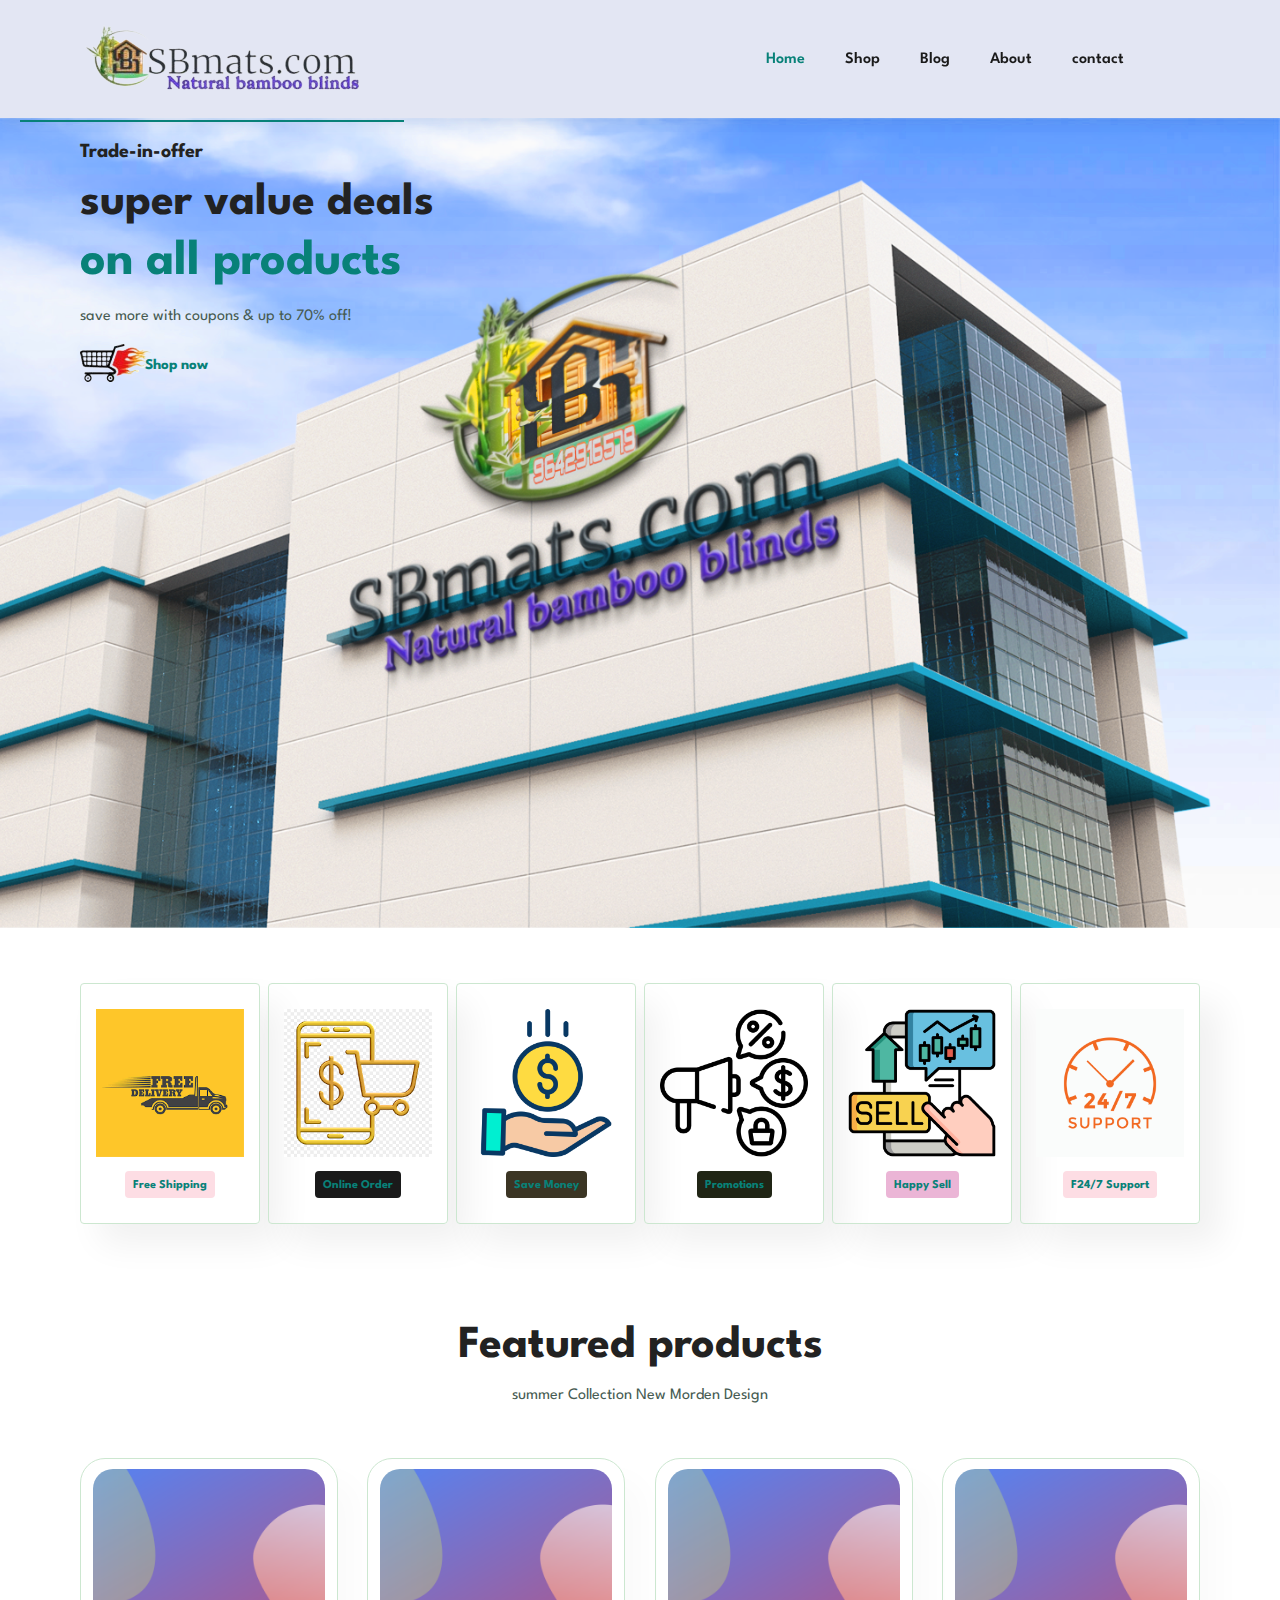
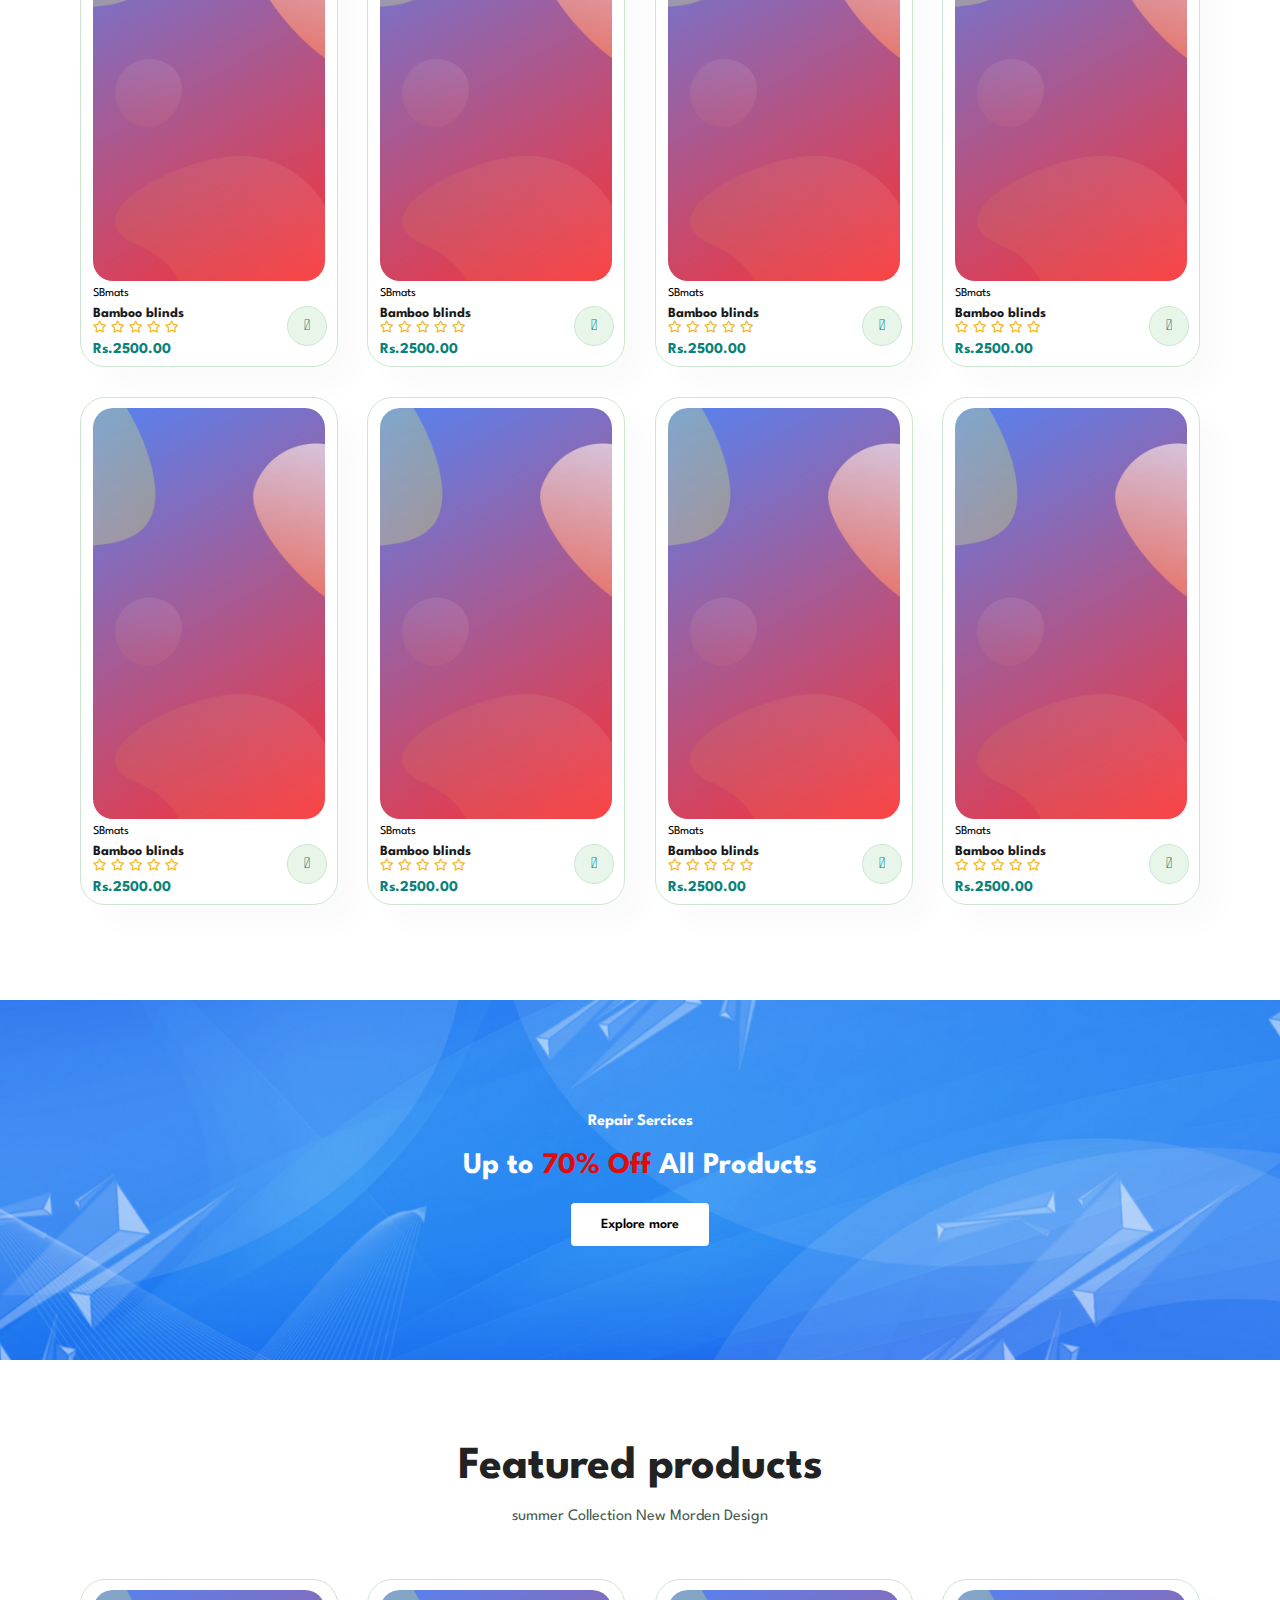
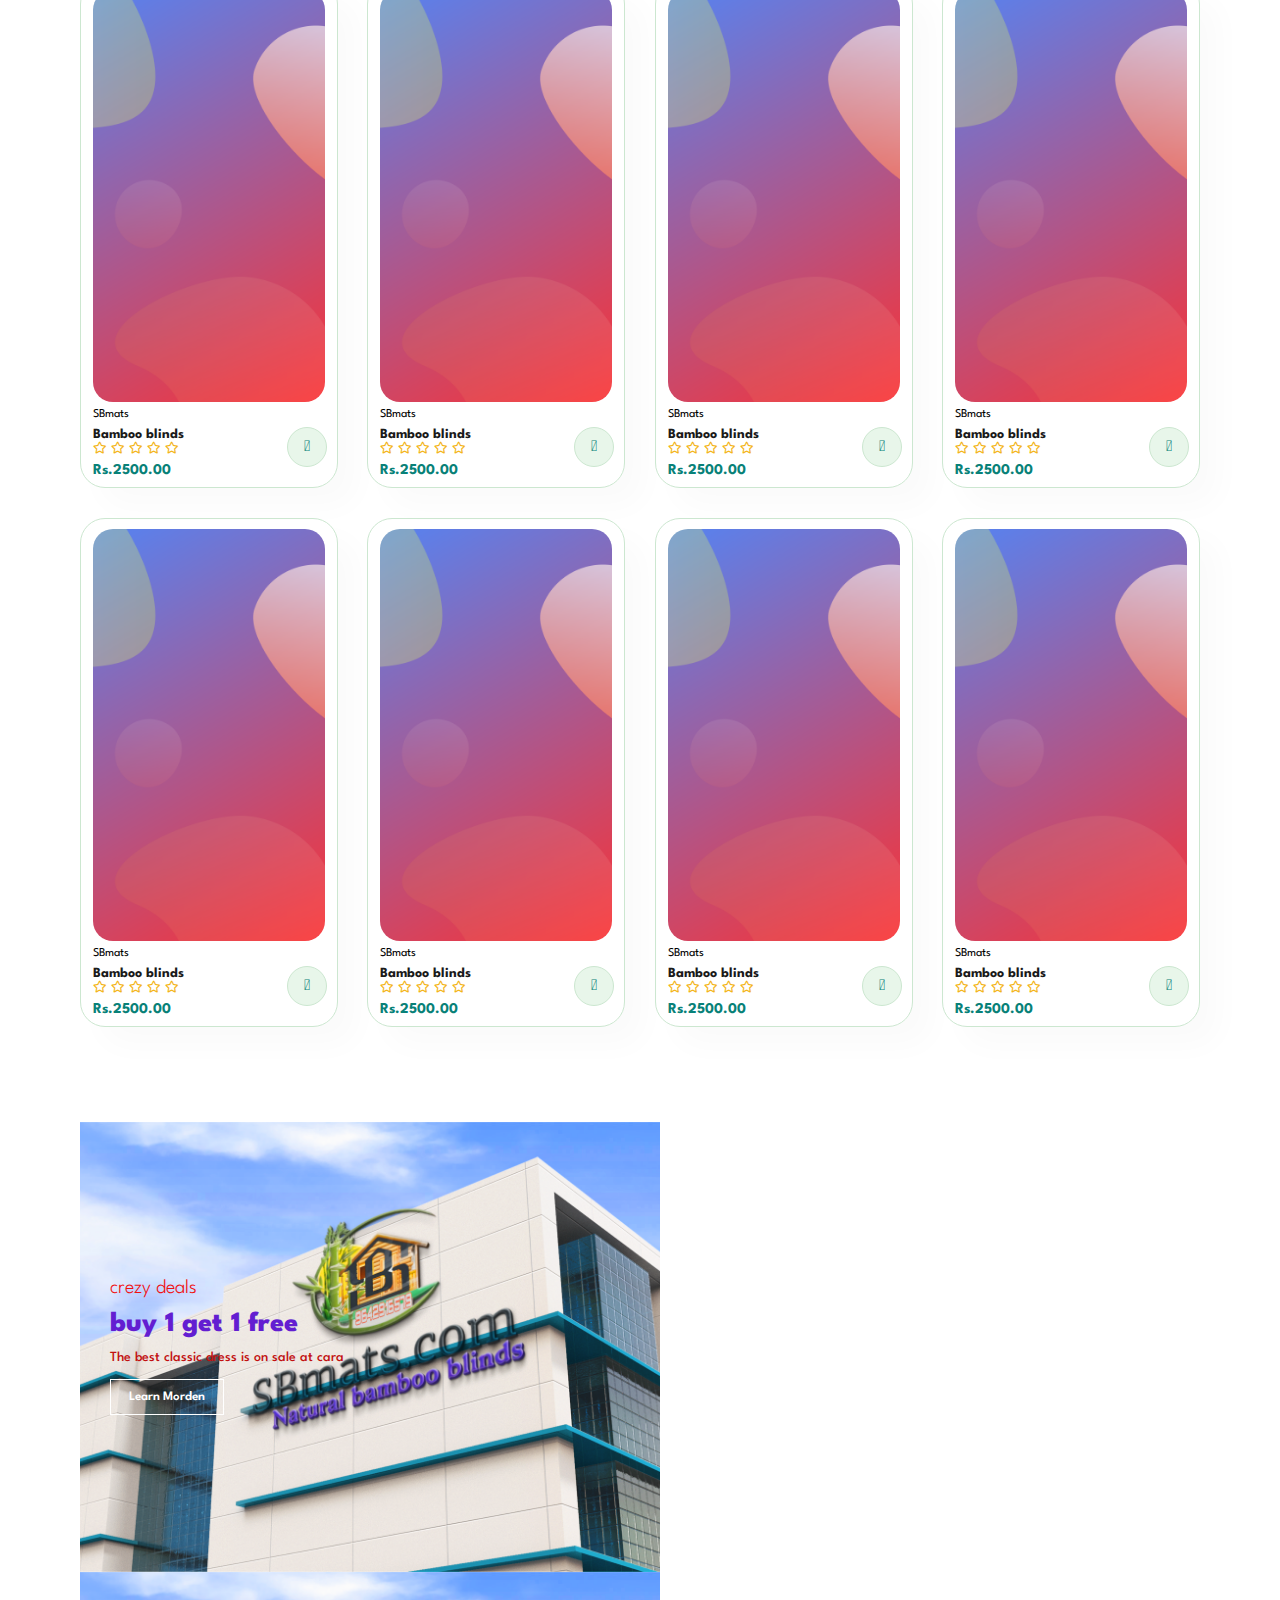
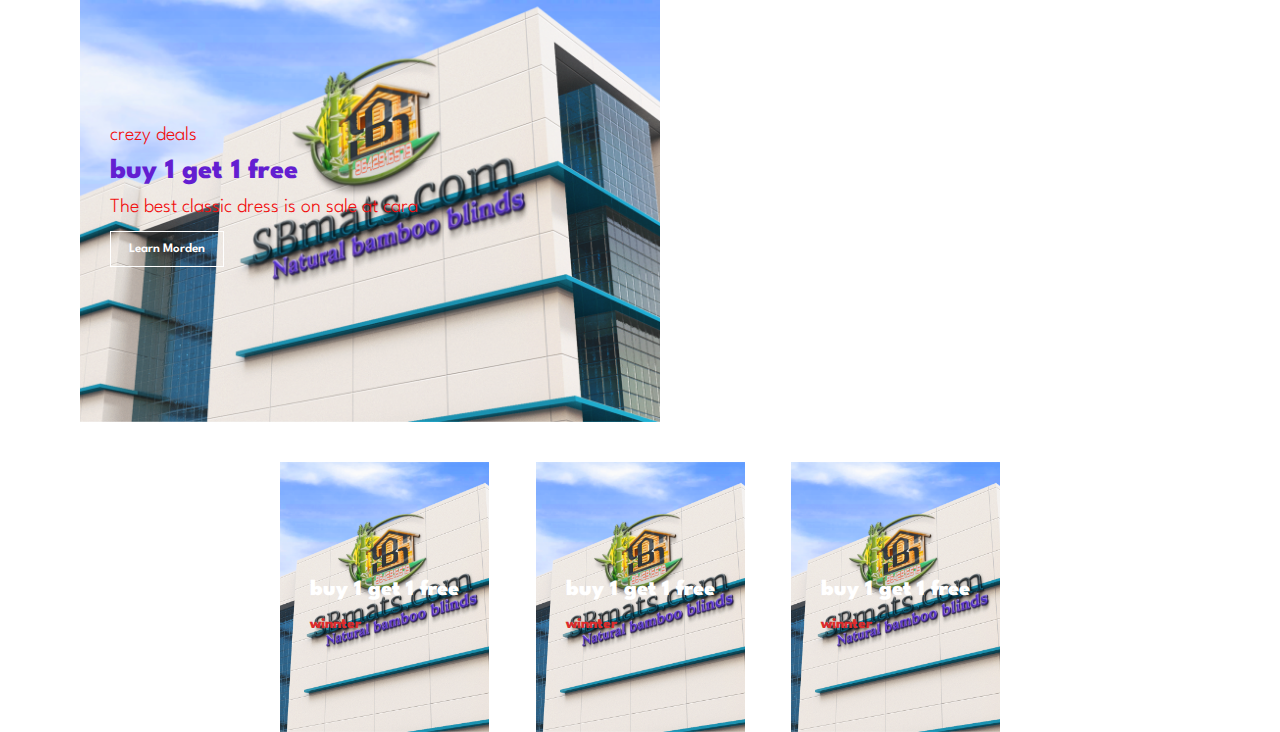
==== index.html @ 7c120daf "Add files via upload" ====
<!DOCTYPE html>
<html lang="en">

    <head>
        <meta charset="UTF-8">
        <meta http-equiv="X-UA-Compatible" content="IE=edge">
        <meta name="viewport" content="width=device-width, initial-scale=1.0">
        <title>SBmats.com</title>
        <link rel="stylesheet" href="https://pro.fontawesome.com/releases/v5.10.0/css/all.css" />

        <link rel="stylesheet" href="style.css">
         <style>
        body {
            font-family: Arial, sans-serif;
            margin: 0;
            padding: 0;
            box-sizing: border-box;
        }

        header {
            background-color: #333;
            color: #fff;
            text-align: center;
            padding: 1em;
        }

        section {
            padding: 20px;
        }

        footer {
            background-color: #333;
            color: #fff;
            text-align: center;
            padding: 1em;
            position: fixed;
            bottom: 0;
            width: 100%;
        }

        /* Media Queries for Responsive Design */
        @media (max-width: 768px) {
            section {
                padding: 10px;
            }
        }
    </style>
    </head>

    <body>
        <section id="header">
            <a href="https://tradgo.in/"><img src="1.png" class="logo" alt=""></a>
           

            <div>
                <ul id="navbar">
                    
                    <li><a class="active" href="index.html">Home</a></li>
                    <li><a href="Shop.html">Shop</a></li>
                    <li><a href="Blog.html">Blog</a></li>
                    <li><a href="About.html">About</a></li>
                    <li><a href="COntact.html">contact</a></li>
                    <li><a href="https://sbmats.com/"><i class="far fa-shopping-bag"></i></a></li>
                </ul>
            </div>
        </section>
        <section id="hero">
            <h4>Trade-in-offer</h4>
            <h2>super value deals</h2>
            <h1>on all products</h1>
            <p>save more with coupons & up to 70% off!</p>
            <button>Shop now</button>
        </section>
        <section id="feature" class="section-p1">
            <div class="fe-box">
                <img src="e1.png" alt="">
                <h6>Free Shipping</h6>
            </div>
            <div class="fe-box">
                <img src="e2.png" alt="">
                <h6>Online Order</h6>
            </div>
            <div class="fe-box">
                <img src="e3.png" alt="">
                <h6>Save Money</h6>
            </div>
            <div class="fe-box">
                <img src="e4.png" alt="">
                <h6>Promotions</h6>
            </div>
            <div class="fe-box">
                <img src="e5.png" alt="">
                <h6>Happy Sell</h6>
            </div>
            <div class="fe-box">
                <img src="e6.jpg" alt="">
                <h6>F24/7 Support</h6>
            </div>
            
        </section>
        
        <section id="product1" class="section-p1">
            <h2>Featured products</h2>
            <p>summer Collection New Morden Design</p>
            <div class="pro-container">
                
                <div class="pro">
                    <img src="background.png" alt="">
                    <div class="des">
                        <span>SBmats</span>
                        <h5>Bamboo blinds</h5>
                        <div class="star">
                            <i class="far fa-star"></i>
                            <i class="far fa-star"></i>
                            <i class="far fa-star"></i>
                            <i class="far fa-star"></i>
                            <i class="far fa-star"></i>

                        </div>
                        <h4>Rs.2500.00</h4>
                    </div>
                    <a href="sproduct.html"><i class="fal fa-shopping-cart cart"></i></a>

                </div>
                <div class="pro">
                    <img src="background.png" alt="">
                    <div class="des">
                        <span>SBmats</span>
                        <h5>Bamboo blinds</h5>
                        <div class="star">
                            <i class="far fa-star"></i>
                            <i class="far fa-star"></i>
                            <i class="far fa-star"></i>
                            <i class="far fa-star"></i>
                            <i class="far fa-star"></i>

                        </div>
                        <h4>Rs.2500.00</h4>
                    </div>
                    <a href="sproduct.html"><i class="fal fa-shopping-cart cart"></i></a>

                </div>
                <div class="pro">
                    <img src="background.png" alt="">
                    <div class="des">
                        <span>SBmats</span>
                        <h5>Bamboo blinds</h5>
                        <div class="star">
                            <i class="far fa-star"></i>
                            <i class="far fa-star"></i>
                            <i class="far fa-star"></i>
                            <i class="far fa-star"></i>
                            <i class="far fa-star"></i>

                        </div>
                        <h4>Rs.2500.00</h4>
                    </div>
                    <a href="sproduct.html"><i class="fal fa-shopping-cart cart"></i></a>

                </div>
                <div class="pro">
                    <img src="background.png" alt="">
                    <div class="des">
                        <span>SBmats</span>
                        <h5>Bamboo blinds</h5>
                        <div class="star">
                            <i class="far fa-star"></i>
                            <i class="far fa-star"></i>
                            <i class="far fa-star"></i>
                            <i class="far fa-star"></i>
                            <i class="far fa-star"></i>

                        </div>
                        <h4>Rs.2500.00</h4>
                    </div>
                    <a href="sproduct.html"><i class="fal fa-shopping-cart cart"></i></a>

                </div>
                <div class="pro">
                    <img src="background.png" alt="">
                    <div class="des">
                        <span>SBmats</span>
                        <h5>Bamboo blinds</h5>
                        <div class="star">
                            <i class="far fa-star"></i>
                            <i class="far fa-star"></i>
                            <i class="far fa-star"></i>
                            <i class="far fa-star"></i>
                            <i class="far fa-star"></i>

                        </div>
                        <h4>Rs.2500.00</h4>
                    </div>
                    <a href="sproduct.html"><i class="fal fa-shopping-cart cart"></i></a>

                </div>
                <div class="pro">
                    <img src="background.png" alt="">
                    <div class="des">
                        <span>SBmats</span>
                        <h5>Bamboo blinds</h5>
                        <div class="star">
                            <i class="far fa-star"></i>
                            <i class="far fa-star"></i>
                            <i class="far fa-star"></i>
                            <i class="far fa-star"></i>
                            <i class="far fa-star"></i>

                        </div>
                        <h4>Rs.2500.00</h4>
                    </div>
                    <a href="sproduct.html"><i class="fal fa-shopping-cart cart"></i></a>

                </div>
                <div class="pro">
                    <img src="background.png" alt="">
                    <div class="des">
                        <span>SBmats</span>
                        <h5>Bamboo blinds</h5>
                        <div class="star">
                            <i class="far fa-star"></i>
                            <i class="far fa-star"></i>
                            <i class="far fa-star"></i>
                            <i class="far fa-star"></i>
                            <i class="far fa-star"></i>

                        </div>
                        <h4>Rs.2500.00</h4>
                    </div>
                    <a href="sproduct.html"><i class="fal fa-shopping-cart cart"></i></a>

                </div>
                <div class="pro">
                    <img src="background.png" alt="">
                    <div class="des">
                        <span>SBmats</span>
                        <h5>Bamboo blinds</h5>
                        <div class="star">
                            <i class="far fa-star"></i>
                            <i class="far fa-star"></i>
                            <i class="far fa-star"></i>
                            <i class="far fa-star"></i>
                            <i class="far fa-star"></i>

                        </div>
                        <h4>Rs.2500.00</h4>
                    </div>
                    <a href="sproduct.html"><i class="fal fa-shopping-cart cart"></i></a>

                </div>
                
            </div>
        </section>
        <section id="banner" class="section-m1">
            <h4>Repair Sercices</h4>
            <h2>Up to <span>70% Off</span> All Products</h2>
            <button class="normal">  Explore more  </button>

        </section>
        <section id="product1" class="section-p1">
            <h2>Featured products</h2>
            <p>summer Collection New Morden Design</p>
            <div class="pro-container">
                
                <div class="pro">
                    <img src="background.png" alt="">
                    <div class="des">
                        <span>SBmats</span>
                        <h5>Bamboo blinds</h5>
                        <div class="star">
                            <i class="far fa-star"></i>
                            <i class="far fa-star"></i>
                            <i class="far fa-star"></i>
                            <i class="far fa-star"></i>
                            <i class="far fa-star"></i>

                        </div>
                        <h4>Rs.2500.00</h4>
                    </div>
                    <a href="#"><i class="fal fa-shopping-cart cart"></i></a>

                </div>
                <div class="pro">
                    <img src="background.png" alt="">
                    <div class="des">
                        <span>SBmats</span>
                        <h5>Bamboo blinds</h5>
                        <div class="star">
                            <i class="far fa-star"></i>
                            <i class="far fa-star"></i>
                            <i class="far fa-star"></i>
                            <i class="far fa-star"></i>
                            <i class="far fa-star"></i>

                        </div>
                        <h4>Rs.2500.00</h4>
                    </div>
                    <a href="#"><i class="fal fa-shopping-cart cart"></i></a>

                </div>
                <div class="pro">
                    <img src="background.png" alt="">
                    <div class="des">
                        <span>SBmats</span>
                        <h5>Bamboo blinds</h5>
                        <div class="star">
                            <i class="far fa-star"></i>
                            <i class="far fa-star"></i>
                            <i class="far fa-star"></i>
                            <i class="far fa-star"></i>
                            <i class="far fa-star"></i>

                        </div>
                        <h4>Rs.2500.00</h4>
                    </div>
                    <a href="#"><i class="fal fa-shopping-cart cart"></i></a>

                </div>
                <div class="pro">
                    <img src="background.png" alt="">
                    <div class="des">
                        <span>SBmats</span>
                        <h5>Bamboo blinds</h5>
                        <div class="star">
                            <i class="far fa-star"></i>
                            <i class="far fa-star"></i>
                            <i class="far fa-star"></i>
                            <i class="far fa-star"></i>
                            <i class="far fa-star"></i>

                        </div>
                        <h4>Rs.2500.00</h4>
                    </div>
                    <a href="#"><i class="fal fa-shopping-cart cart"></i></a>

                </div>
                <div class="pro">
                    <img src="background.png" alt="">
                    <div class="des">
                        <span>SBmats</span>
                        <h5>Bamboo blinds</h5>
                        <div class="star">
                            <i class="far fa-star"></i>
                            <i class="far fa-star"></i>
                            <i class="far fa-star"></i>
                            <i class="far fa-star"></i>
                            <i class="far fa-star"></i>

                        </div>
                        <h4>Rs.2500.00</h4>
                    </div>
                    <a href="#"><i class="fal fa-shopping-cart cart"></i></a>

                </div>
                <div class="pro">
                    <img src="background.png" alt="">
                    <div class="des">
                        <span>SBmats</span>
                        <h5>Bamboo blinds</h5>
                        <div class="star">
                            <i class="far fa-star"></i>
                            <i class="far fa-star"></i>
                            <i class="far fa-star"></i>
                            <i class="far fa-star"></i>
                            <i class="far fa-star"></i>

                        </div>
                        <h4>Rs.2500.00</h4>
                    </div>
                    <a href="#"><i class="fal fa-shopping-cart cart"></i></a>

                </div>
                <div class="pro">
                    <img src="background.png" alt="">
                    <div class="des">
                        <span>SBmats</span>
                        <h5>Bamboo blinds</h5>
                        <div class="star">
                            <i class="far fa-star"></i>
                            <i class="far fa-star"></i>
                            <i class="far fa-star"></i>
                            <i class="far fa-star"></i>
                            <i class="far fa-star"></i>

                        </div>
                        <h4>Rs.2500.00</h4>
                    </div>
                    <a href="#"><i class="fal fa-shopping-cart cart"></i></a>

                </div>
                <div class="pro">
                    <img src="background.png" alt="">
                    <div class="des">
                        <span>SBmats</span>
                        <h5>Bamboo blinds</h5>
                        <div class="star">
                            <i class="far fa-star"></i>
                            <i class="far fa-star"></i>
                            <i class="far fa-star"></i>
                            <i class="far fa-star"></i>
                            <i class="far fa-star"></i>

                        </div>
                        <h4>Rs.2500.00</h4>
                    </div>
                    <a href="#"><i class="fal fa-shopping-cart cart"></i></a>

                </div>
                
            </div>
        </section>
        <section id="sm-banner" class="section-p1">
            <div class="banner-box">
                <h4>crezy deals</h4>
                <h2>buy 1 get 1 free</h2>
                <span>The best classic dress is on sale at cara</span>
                <button class="wite">Learn Morden</button>

            </div>
            <div class="banner-box">
                <h4>crezy deals</h4>
                <h2>buy 1 get 1 free</h2>
                <span><h4>The best classic dress is on sale at cara</h4></span>
                <button class="wite">Learn Morden</button>

            </div>
            
        </section>
        <section id="banner3">
            <div class="banner-box">
                
                <h2>buy 1 get 1 free</h2>
                <h3>winnter</h3>

            </div>
            <div class="banner-box">
                
                <h2>buy 1 get 1 free</h2>
                <h3>winnter</h3>

            </div>
            <div class="banner-box">
                
                <h2>buy 1 get 1 free</h2>
                <h3>winnter</h3>

            </div>
           
        </section>


        <script src="script.js"></script>
    </body>

</html>
---- style.css ----
@import url('https://fonts.googleapis.com/css2?family=Spartan:wght@100;200;300;400;500;600;700;800;900&display=swap');
* {
  margin: 0;
  padding: 0;
  box-sizing: border-box;
  font-family: "Spartan", sans-serif;
}


h1 {
  font-size: 50px;
  line-height: 64px;
  color: #222;
}

h2 {
  font-size: 46px;
  line-height: 54px;
  color: #222;
}

h4 {
  font-size: 20px;
  color: #222;
}

h6 {
  font-weight: 700;
  font-size: 12px;
}

p {
  font-size: 16px;
  color: #465b52;
  margin: 15px 0 20px 0;
}

.section-p1 {
  padding: 40px 80px;
}

.section-m1 {
  margin: 40px 0;
}
button.normal {
  font-size: 14px;
  font-weight: 600;
  padding: 15px 30px;
  color: #000;
  background-color: #fff;
  border-radius: 4px;
  cursor: pointer;
  border: none;
  outline: none;
  transition: 0.2s;

}
button.wite {
  font-size: 13px;
  font-weight: 600;
  padding: 11px 18px;
  color: #fff;
  background-color: transparent;
  cursor: pointer;
  border: 1px solid #fff;
  outline: none;
  transition: 0.2s;

}


body {
  width: 100%;
}

/* Header Start */

#header {
    display: flex;
    align-items: center;
    justify-content: space-between;
    padding: 20px 80px;
    background: #E3E6F3;
    box-shadow: 0 5px 15px rgba(0, 0, 0, 0.06);
    z-index: 999;
    position: sticky;
    top: 0;
    left: 0;

}

#navbar {
    display: flex;
    align-items: center;
    justify-content: center;
}

#navbar li {
    list-style: none;
    padding: 0 20px;


}

#navbar li a {
    text-decoration: none;
    font-size: 16px;
    font-weight: 600;
    color: #1a1a1a;
    transition: 0.3s ease;
}

#navbar li a:hover,
#navbar li a.active {
  color: #088178;
}

#navbar li a.active::after{
  content: "";
  width: 30%;
  height: 2px;
  background: #088178;
  position: absolute;
  bottom: -4px;
  left: 20px;

}
/* Home page */
#hero{
  background-image: url("3.png");
  height: 90vh;
  width: 100%;
  background-size: cover;
  background-position: top 25% right 0;
  padding: 25px 80px;
  display: flex;
  flex-direction: column;
  align-items: flex-start;
  justify-content: top;
}
#hero h4{
  padding-bottom: 15px;

}
#hero h1{
  color: #088178;

}
#hero button{
  background-image: url("2.png");
  background-color: transparent;
  color: #088178;
  border: 0;
  padding: 14px 80px 14px 65px;
  background-repeat: no-repeat;
  cursor: pointer;
  font-weight: 700;
  font-size: 15px;
}
#feature{
  display: flex;
  align-items: center;
  justify-content: space-between;
  flex-wrap: wrap;
}
#feature .fe-box{
  width: 180px;
  text-align: center;
  padding: 25px 15px;
  box-shadow: 20px 20px 34px rgba(0, 0, 0, 0.06);
  border: 1px solid #cce7d0;
  border-radius: 4px;
  margin: 15px 0;
}
#feature .fe-box:hover{
  box-shadow: 10px 10px 54px rgba(70, 62, 221, 0.1);
}
#feature .fe-box img {
  width: 100%;
  margin-bottom: 10px;
}
#feature .fe-box h6{
  display: inline-block;
  padding: 9px 8px 6px 8px ;
  line-height: 1;
  border-radius: 4px;
  color: #088178;
  background-color: #fddde4;
}
#feature .fe-box:nth-child(2) h6{
  background-color: #1a1a1a;
 
}
#feature .fe-box:nth-child(3) h6{
  background-color: #3b3524;
 
}
#feature .fe-box:nth-child(4) h6{
  background-color: #202515;
 
}
#feature .fe-box:nth-child(5) h6{
  background-color: #ebb5d6;
 
}
#product1 {
  text-align: center;

}
#product1 .pro-container{
  display: flex;
  justify-content: space-between;
  padding-top: 20px;
  flex-wrap: wrap;
}
#product1 .pro {
  width: 23%;
  min-width: 250px;
  padding: 10px 12px;
  border: 1px solid #cce7d0;
  border-radius:  25px;
  cursor: pointer;
  box-shadow: 20px 20px 30px rgba(0, 0, 0, 0.02);
  margin: 15px 0;
  transition: 0.2s ease;
  position: relative;

}
#product1 .pro:hover{
  box-shadow: 20px 20px 30px rgba(0, 0, 0, 0.06);
}
#product1 .pro img{
  width: 100%;
  border-radius: 20px;

}
#product1 .pro .des{
  text-align: start;
  border: 10px 0;
}
#product1 .pro .des span{
  color: #0606063;
  font-size: 12px;

}

#product1 .pro .des h5{
  padding-top: 7px;
  color: #1a1a1a;
  font-size: 14px;

}
#product1 .pro .des i{
  font-size: 12px;
  color: rgb(243, 181, 25);
}
#product1 .pro .des h4{
  padding-top: 7px;
  font-size: 15px;
  font-weight: 700;
  color: #088178;

}
#product1 .pro .cart {
  width: 40px;
  height: 40px;
  line-height: 40px;
  border-radius: 50px;
  background-color: #e8f6ea;
  font-weight: 500;
  color: #088178;
  border: 1px solid #cce7d0;
  position: absolute;
  bottom: 20px;
  right: 10px;

}
/* Shop page */
#page-header{
  background-image: url("background.png");
  width: 100%;
  height: 40vh;
  background-size: cover;
  display: flex;
  justify-content: center;
  text-align: center;
  flex-direction: column;
  padding: 14px;

}
#page-header h2,
#page-header p{
  color: #fff;
}
#pagination{
  text-align: center;
}
#pagination a{
  text-decoration: none;
  background-color: #088178;
  padding: 15px 20px;
  border-radius: 4px;
  color: #fff;
  font-weight: 600;
}
#pagination a i{
  font-size: 1px;
  font-weight: 600;

}
/* single product */
#prodetails .single-pro-image{
  width: 40%;
  margin-right: 50px;


}
.smll-img-group{
  display: flex;
  justify-content: space-between;

}
.small-img-col{
  flex-basis: 24%;
  cursor: pointer;
}
#banner{
  display: flex;
  flex-direction: column;
  justify-content: center;
  align-items: center;
  text-align: center;
  background-image: url("lovepik-blue-banner-background-image_500452484.jpg");
  width: 100%;
  height: 40vh;
  background-size: cover;
  background-position: center;
}
#banner h4 {
  color: #fff;
  font-size: 16px;

}
#banner h2 {
  color: #fff;
  font-size: 30px;
  padding: 10px 0;

}
#banner h2 span {
  color: #e00c0c;
}
#banner button:hover {
  background: #088178;
  color: #fff;

}
#sm-banner{
  display: flex;
  justify-content: space-between;
  flex-wrap: wrap;
}
#sm-banner .banner-box {
  display: flex;
  flex-direction: column;
  justify-content: center;
  align-items: flex-start;
  background-image: url("3.png");
  min-width: 580px;
  height: 50vh;
  background-size: cover;
  background-position: center;
  padding: 30px;

}
#sm-banner .banner-box2 {
  background-image: url("3.png");
}
#sm-banner .banner-box2 {
  display: flex;
  flex-direction: column;
  justify-content: center;
  align-items: flex-start;
  background-image: url("3.png");
  min-width: 580px;
  height: 50vh;
  background-size: cover;
  background-position: center;
  padding: 30px;

}
#sm-banner h4 {
  color: #f11010;
  font-size: 20px;
  font-weight: 300;
}
#sm-banner h2 {
  color: #631ed1;
  font-size: 28px;
  font-weight: 800;
}
#sm-banner span {
  color: #c21111;
  font-size: 14px;
  font-weight: 500;
  padding-bottom: 15px;

}
#sm-banner .banner-box:hover button {
  background: #088178;
  border: 1px solid;

}
#banner3 {
  display: flex;
  justify-content: space-between;
  flex-wrap: wrap;
  padding: 0 280px;
}
#banner3 .banner-box {
  display: flex;
  flex-direction: column;
  justify-content: center;
  align-items: flex-start;
  background-image: url("3.png");
  min-width: 30px;
  height: 30vh;
  background-size: cover;
  background-position: center;
  padding: 30px;

}
#banner3 h2 {
  color: #fff;
  font-weight: 900;
  font-size: 22px;

}
#banner3 h3 {
  color: #dd2c2c;
  font-weight: 800;
  font-size: 15px;

}
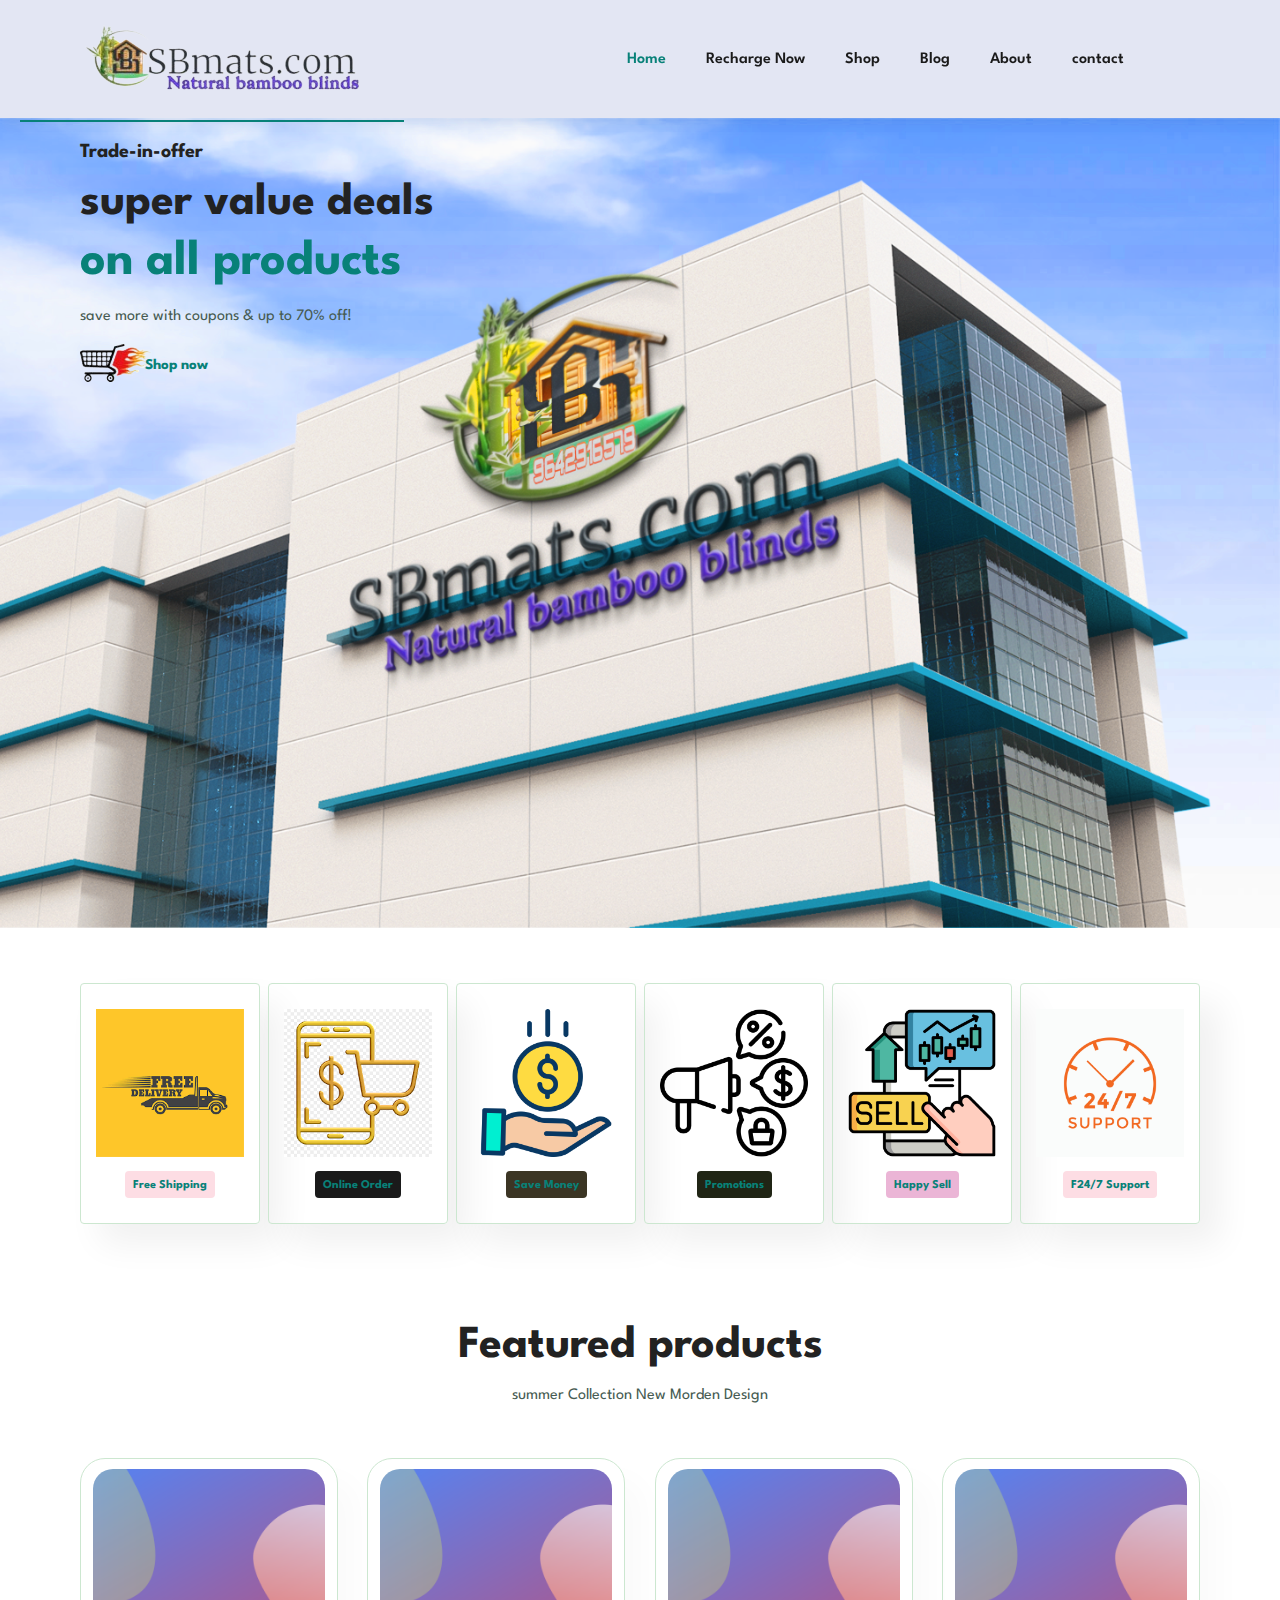
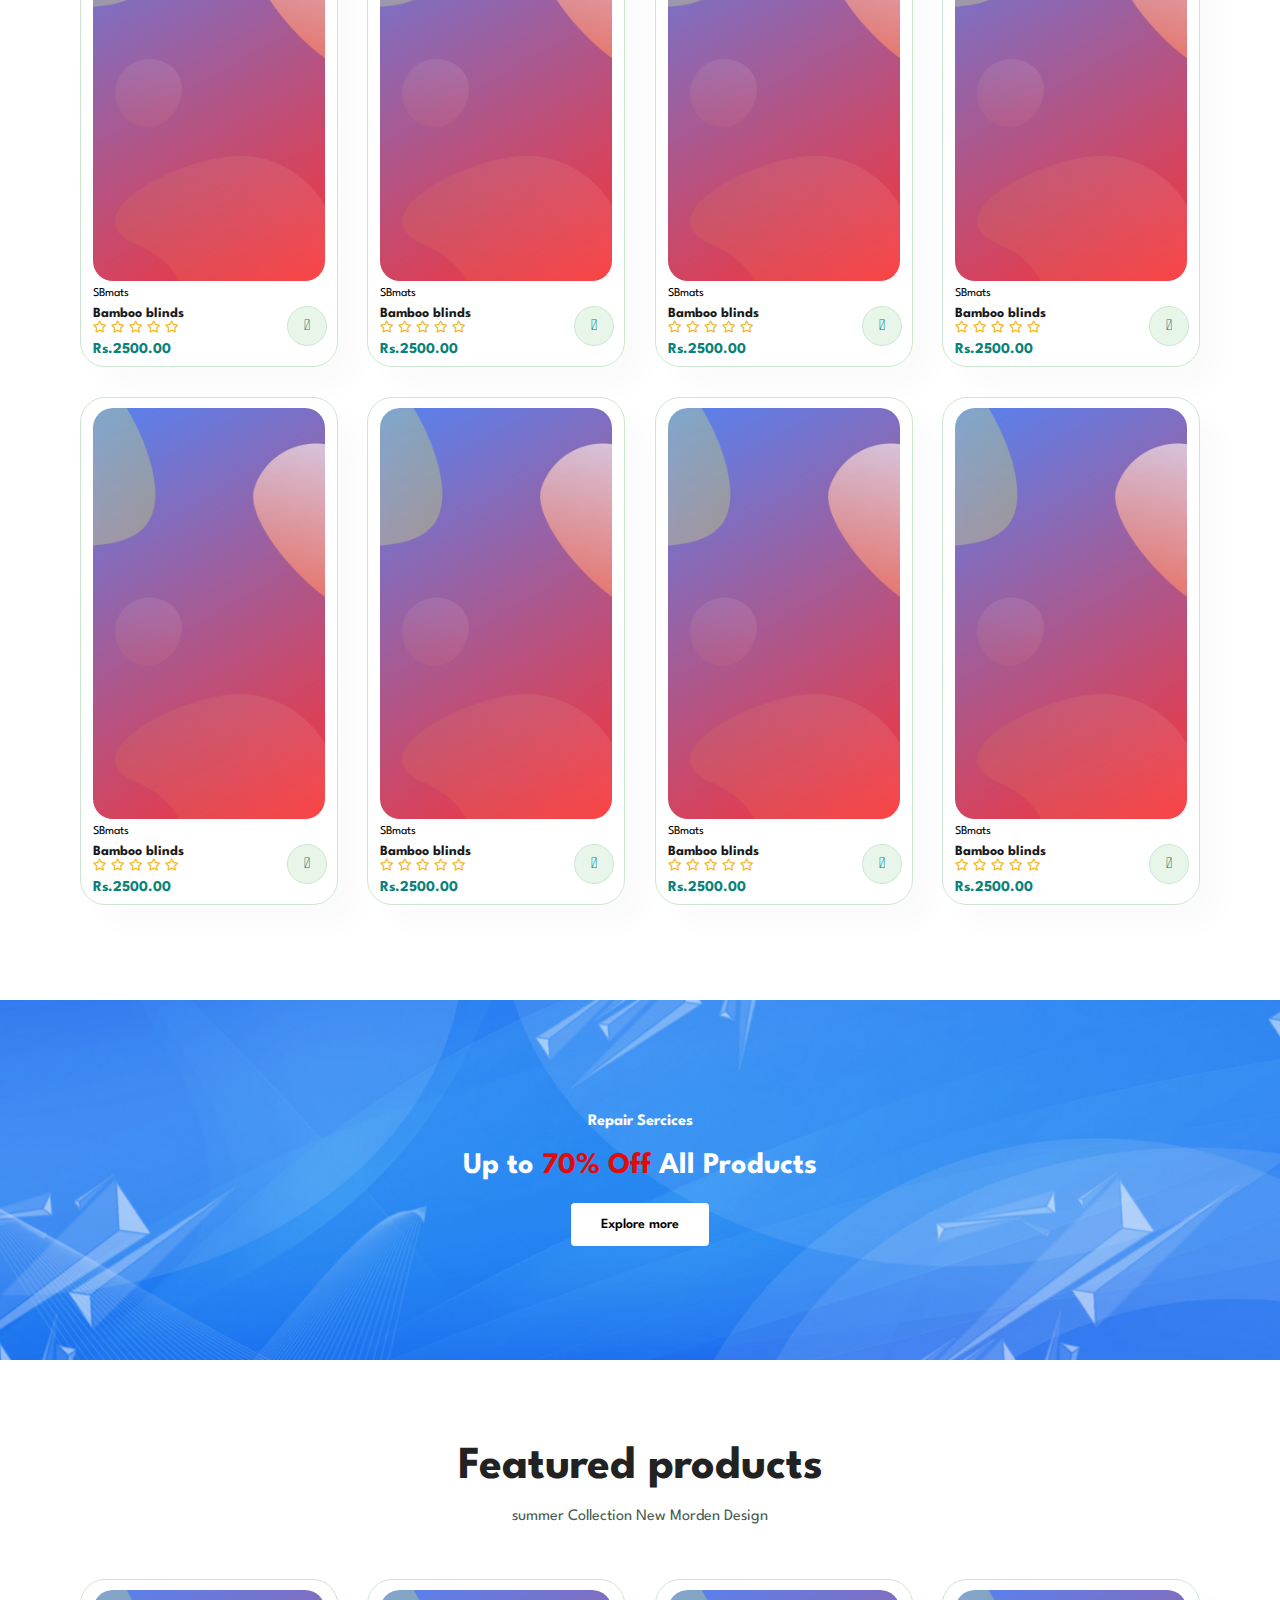
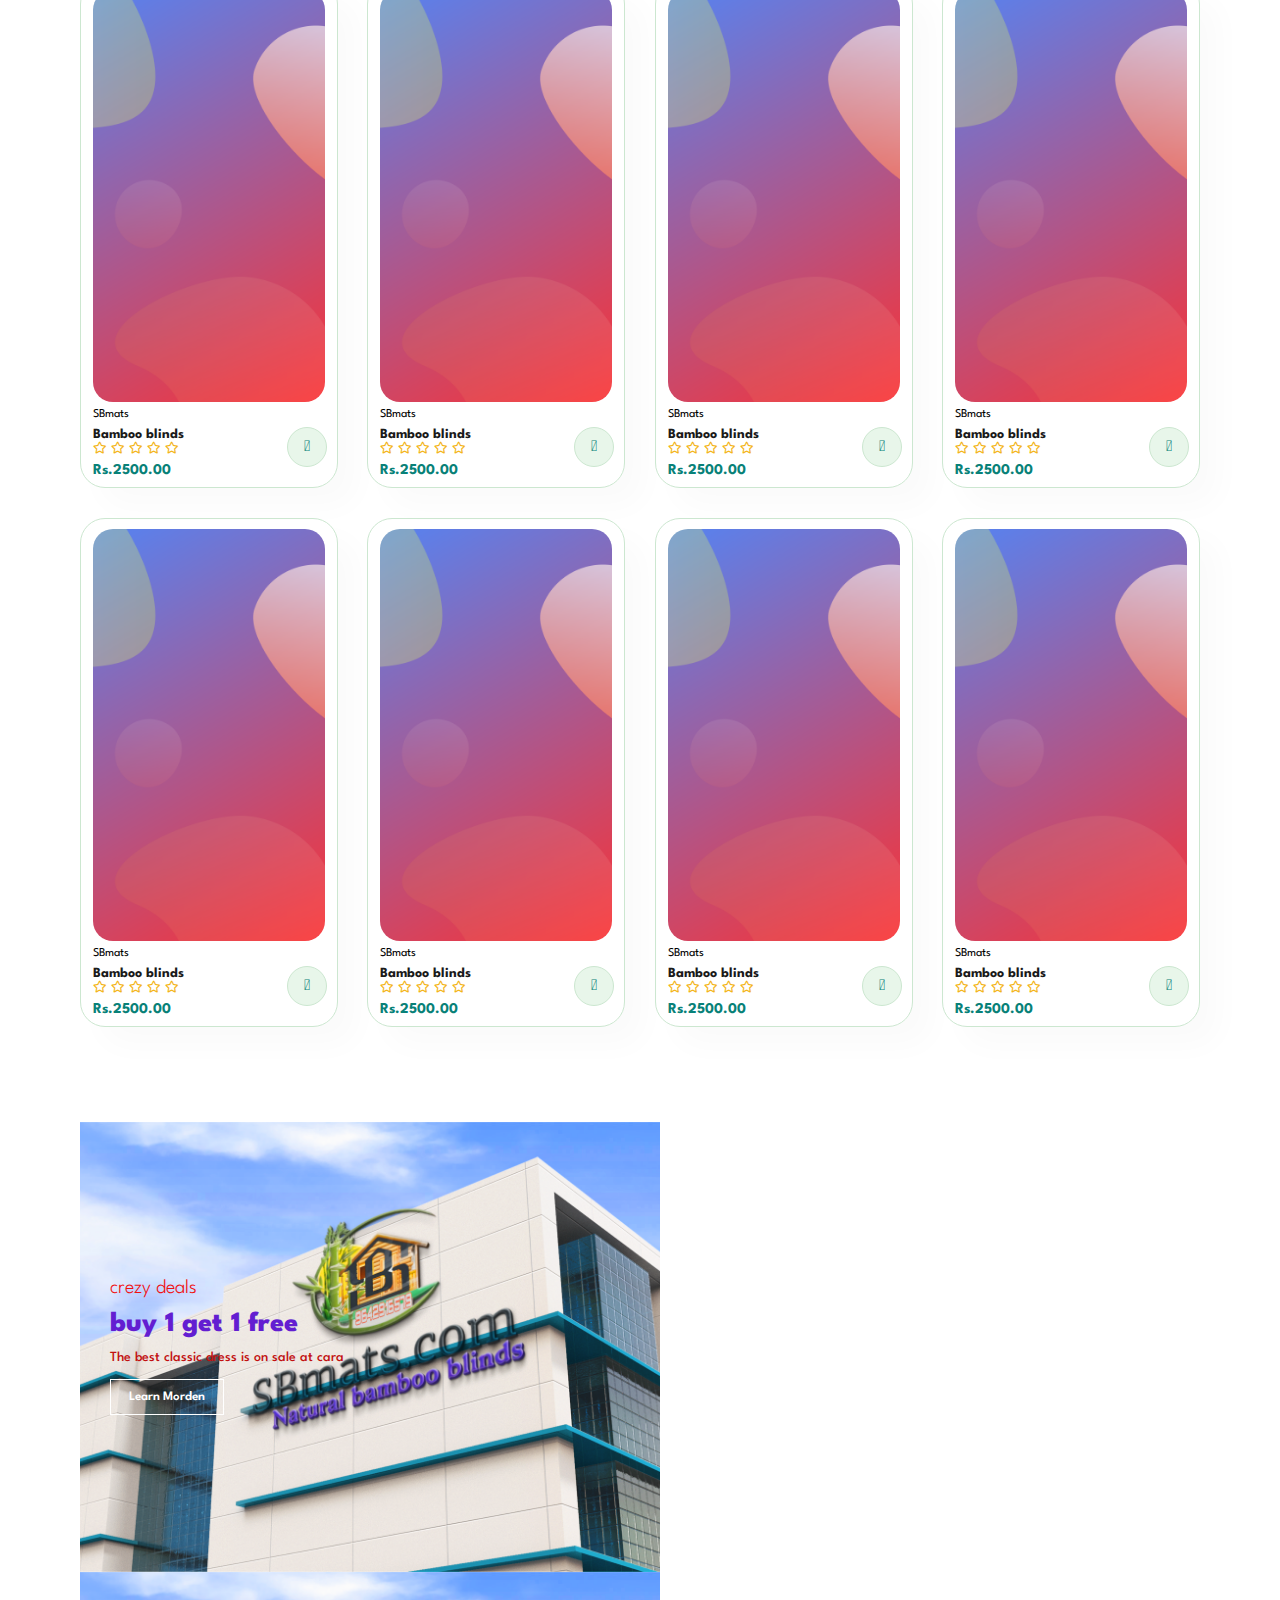
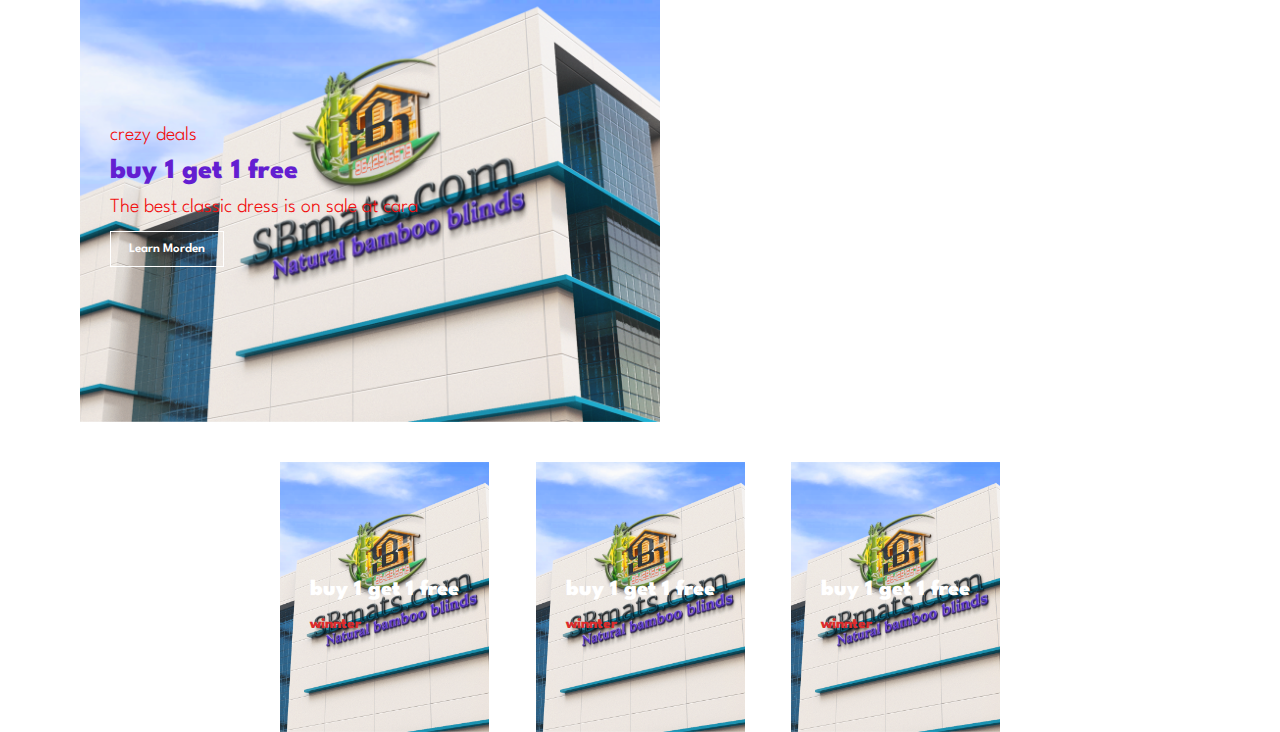
==== commit 065e7a81: "Add files via upload" ====
--- a/index.html
+++ b/index.html
@@ -49,18 +49,19 @@
 
     <body>
         <section id="header">
-            <a href="https://tradgo.in/"><img src="1.png" class="logo" alt=""></a>
+            <a href="#"><img src="1.png" class="logo" alt=""></a>
            
 
             <div>
                 <ul id="navbar">
                     
                     <li><a class="active" href="index.html">Home</a></li>
+                    <li><a href="https://tradgo.in/">Recharge Now</a></li>
                     <li><a href="Shop.html">Shop</a></li>
-                    <li><a href="Blog.html">Blog</a></li>
-                    <li><a href="About.html">About</a></li>
-                    <li><a href="COntact.html">contact</a></li>
-                    <li><a href="https://sbmats.com/"><i class="far fa-shopping-bag"></i></a></li>
+                    <li><a href="Shop.html">Blog</a></li>
+                    <li><a href="https://sbmats.com/">About</a></li>
+                    <li><a href="https://sbmats.com/">contact</a></li>
+                    <li><a href="Shop.html"><i class="far fa-shopping-bag"></i></a></li>
                 </ul>
             </div>
         </section>
